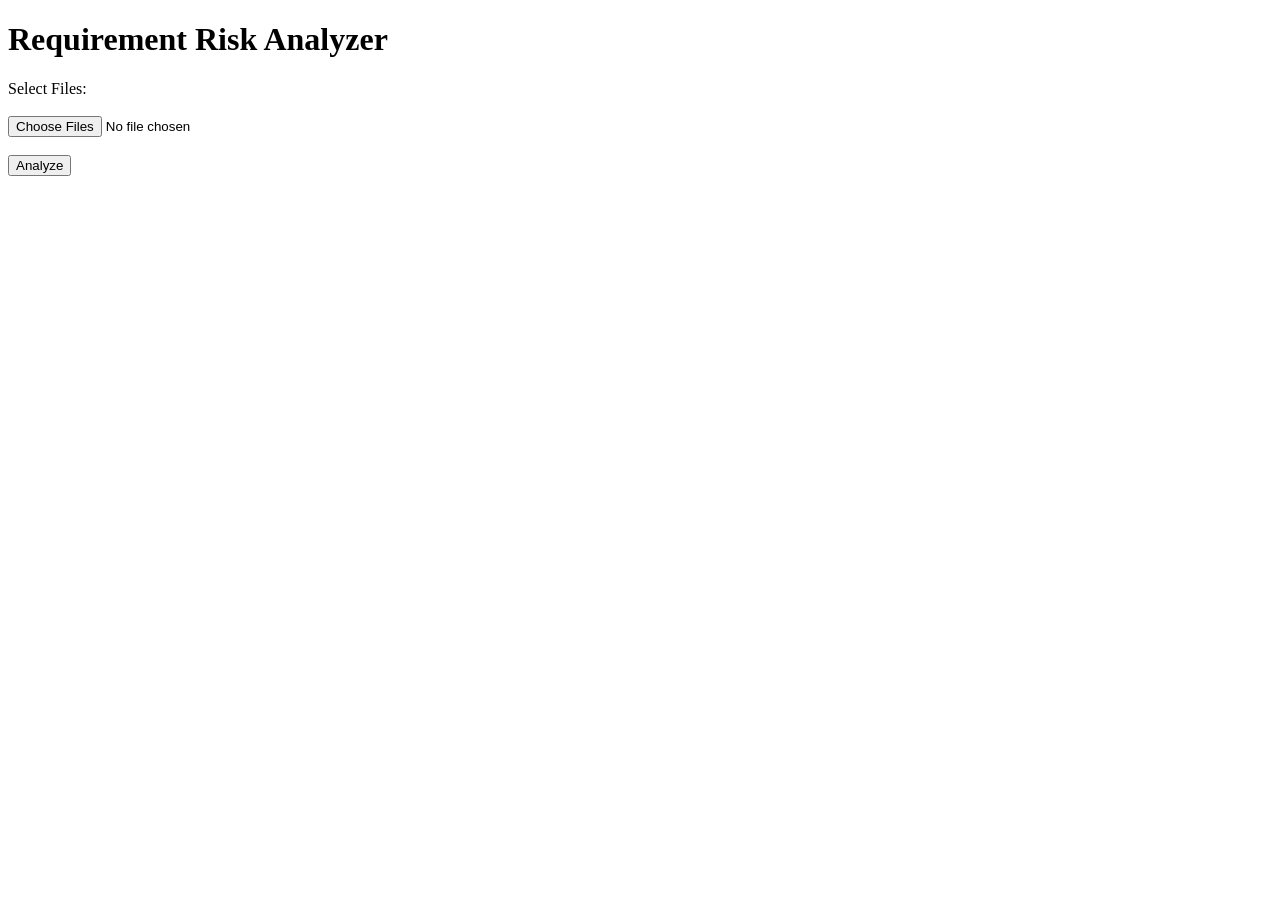
==== backend/templates/index.html @ 4a293243 "feat: add file upload, document processing pipeline and requirement extraction service using OpenAI " ====
<!DOCTYPE html>
<html>
<head>
    <title>Requirement Risk Analyzer</title>
</head>
<body>

    <h1>Requirement Risk Analyzer</h1>

    <form action="/analyze" method="post" enctype="multipart/form-data">

        <div>
            <label>Select Files:</label>
            <br><br>

            <input type="file" name="files" multiple>
        </div>

        <br>

        <button type="submit">
            Analyze
        </button>

    </form>

</body>
</html>
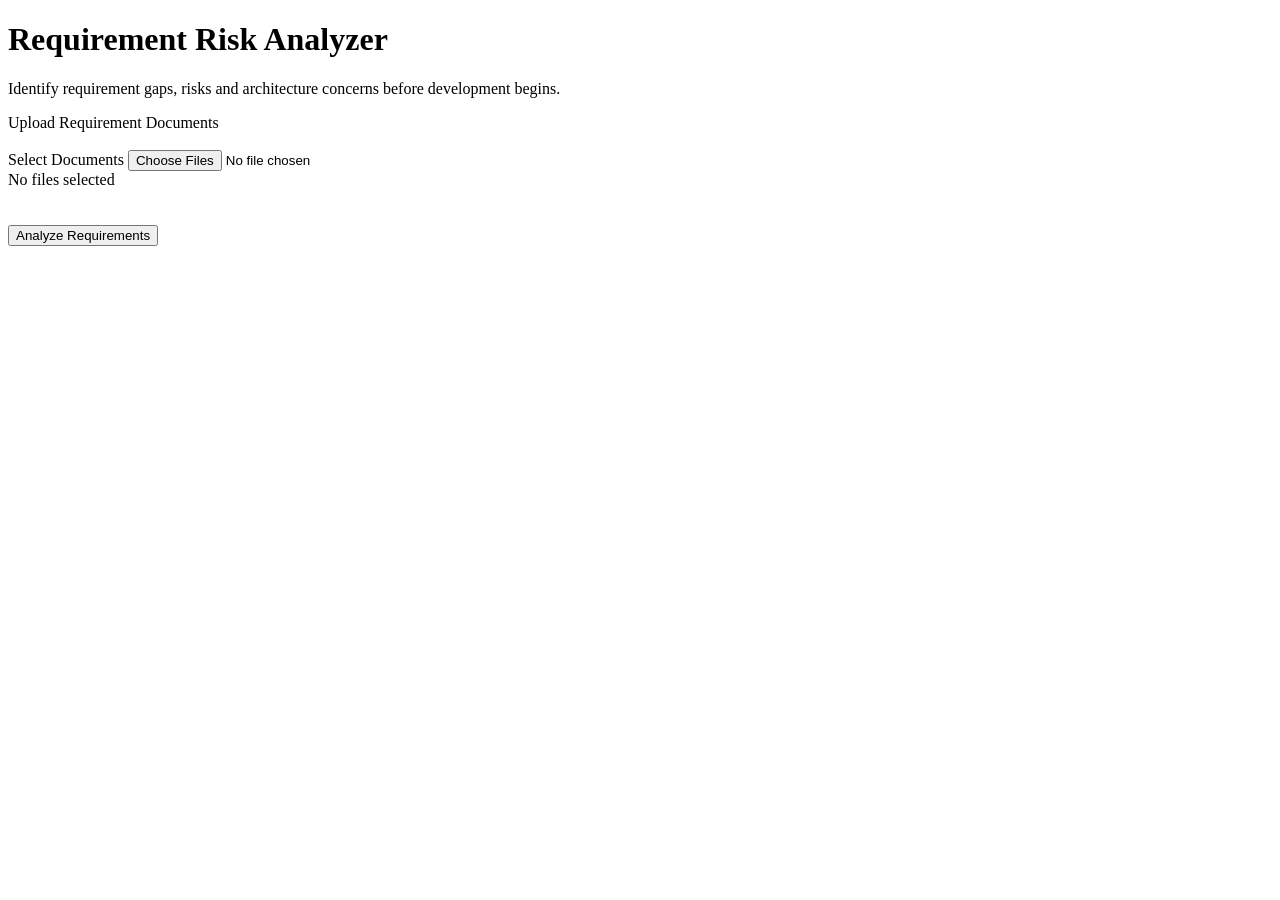
==== commit e23c8bec: "feat: improve analysis dashboard UI" ====
--- a/backend/templates/index.html
+++ b/backend/templates/index.html
@@ -2,27 +2,80 @@
 <html>
 <head>
     <title>Requirement Risk Analyzer</title>
+
+    <link
+        rel="stylesheet"
+        href="/static/styles.css"
+    >
 </head>
+<script>
+window.addEventListener("DOMContentLoaded", () => {
+
+    document
+        .getElementById("file-upload")
+        .addEventListener("change", function() {
+
+            const files = [...this.files];
+
+            const fileNames = files.map(
+                file => file.name
+            );
+
+            document.getElementById(
+                "selected-files"
+            ).innerText =
+                fileNames.length > 0
+                    ? fileNames.join(", ")
+                    : "No files selected";
+        });
+
+});
+</script>
 <body>
 
     <h1>Requirement Risk Analyzer</h1>
 
-    <form action="/analyze" method="post" enctype="multipart/form-data">
+    <p class="subtitle">
+        Identify requirement gaps, risks and architecture concerns before development begins.
+    </p>
 
-        <div>
-            <label>Select Files:</label>
+    <div class="card">
+
+        <form action="/analyze"
+              method="post"
+              enctype="multipart/form-data">
+
+            <label>
+                Upload Requirement Documents
+            </label>
+
             <br><br>
 
-            <input type="file" name="files" multiple>
-        </div>
+            <label for="file-upload" class="custom-file-upload">
+                Select Documents
+            </label>
 
-        <br>
+            <input
+                id="file-upload"
+                type="file"
+                name="files"
+                multiple
+                required
+            >
 
-        <button type="submit">
-            Analyze
-        </button>
+            <div id="selected-files">
+                No files selected
+            </div>
 
-    </form>
+            <br><br>
+
+            <button type="submit">
+                Analyze Requirements
+            </button>
+
+        </form>
+
+    </div>
 
 </body>
 </html>
